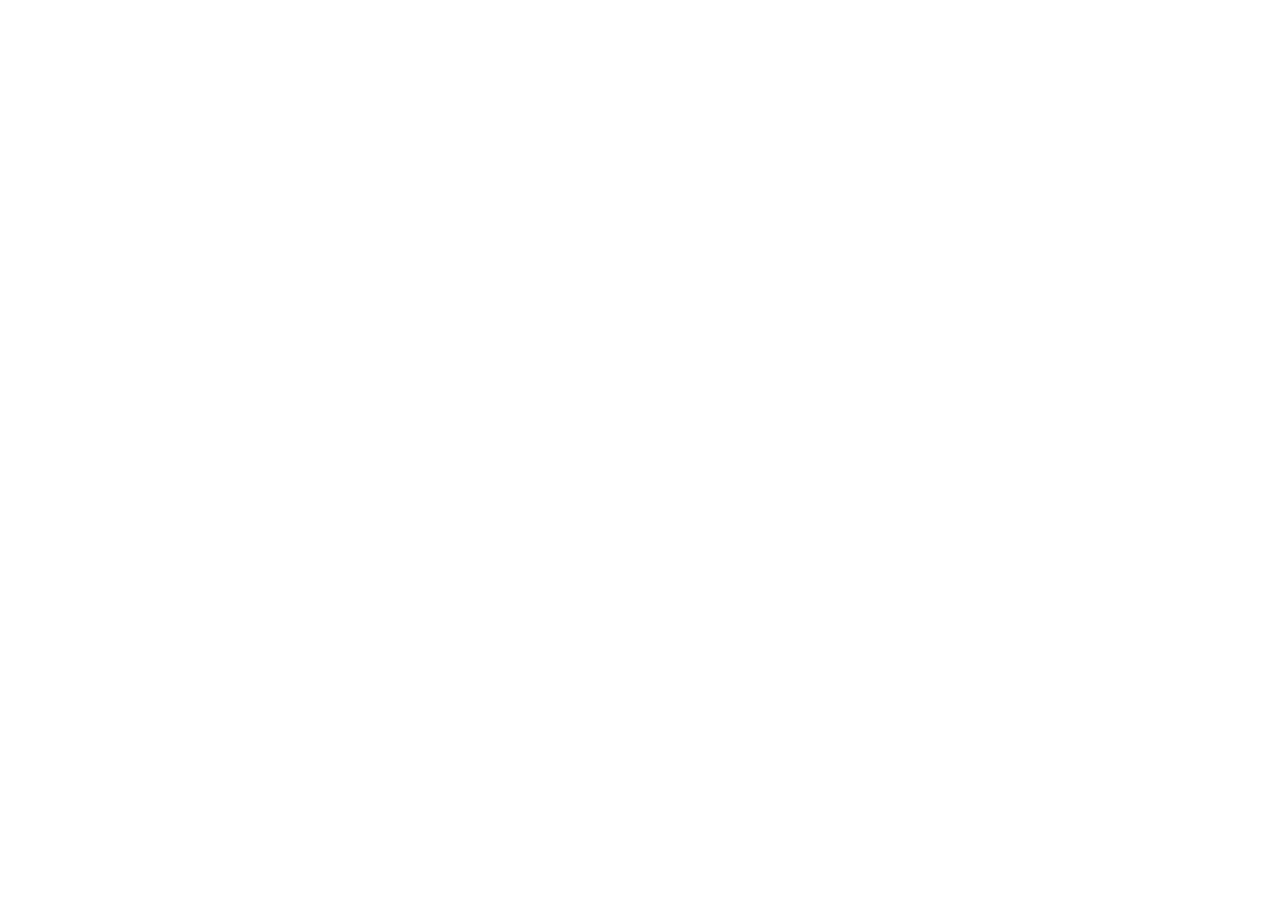
==== index.html @ 5eaa1f16 "Revert "[#13] Fuszeile" This reverts commit a46066c2221eaa2f15bc8ab29b7978e1a14abfd7." ====
<!DOCTYPE html>
<html lang="en">
<head>
    <meta charset="UTF-8">
    <meta name="viewport" content="width=device-width, initial-scale=1.0">
    <title>Startseite mit Einhorn</title>
    <link rel="stylesheet" href="styles.css">
</head>
<body>
    <div id="unicorn-container"></div>
    <script src="script.js"></script>
</body>
</html>
---- styles.css ----
#unicorn-container {
    position: absolute;
    top: 50px;
    left: -30px;
    width: 30px;
    height: 30px;
    background-color: pink; /* Fallback color */
    background-size: cover;
    animation: moveUnicorn 5s linear infinite;
    display: none; /* Initially hidden */
}

@keyframes moveUnicorn {
    from {
        left: -30px;
    }
    to {
        left: 100%;
    }
}
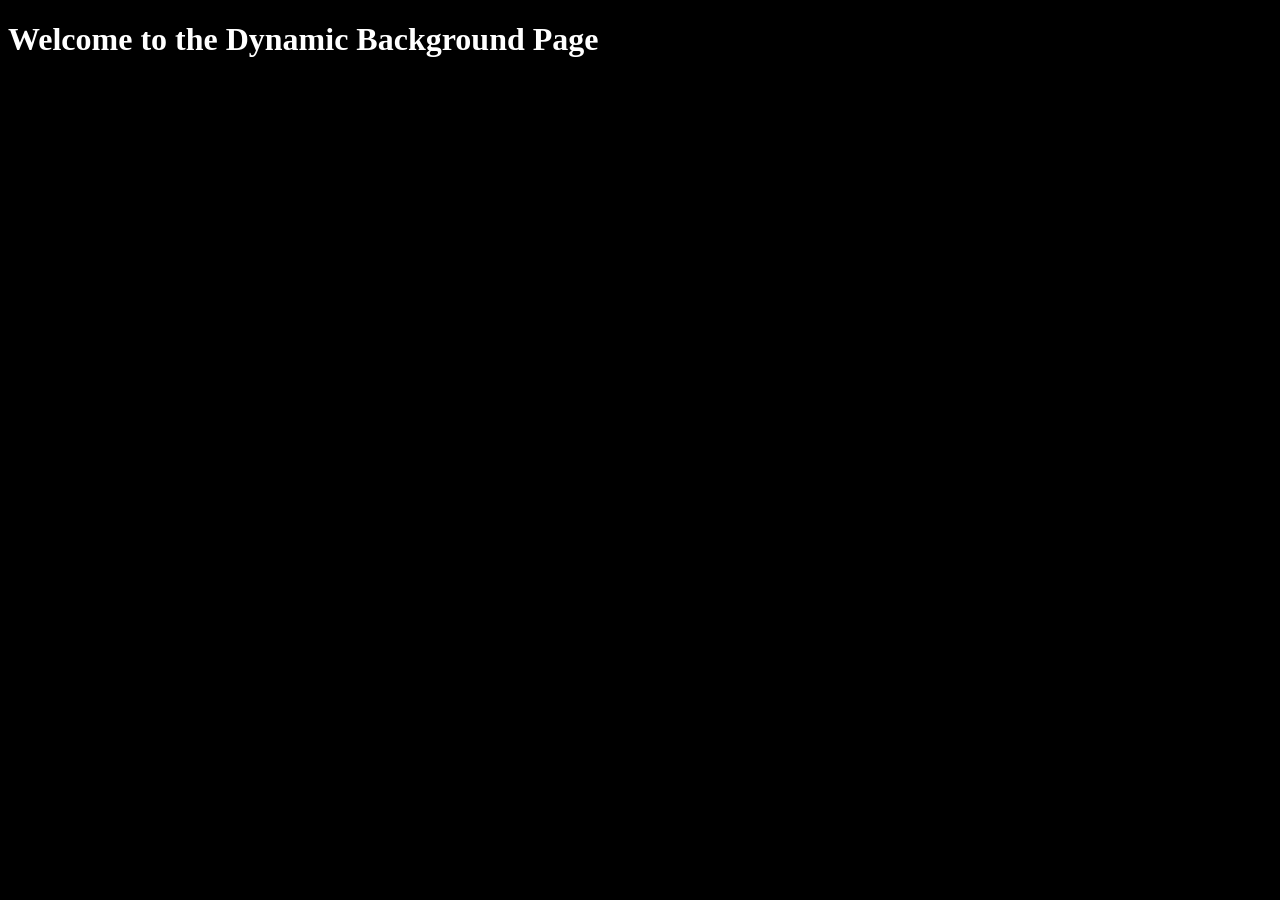
==== commit e39eb8b6: "Revert "[#11] Einhorn auf Startseite" This reverts commit 59450c65844cdeae1be033b7ed3621eb9d709ec9." ====
--- a/index.html
+++ b/index.html
@@ -3,11 +3,11 @@
 <head>
     <meta charset="UTF-8">
     <meta name="viewport" content="width=device-width, initial-scale=1.0">
-    <title>Startseite mit Einhorn</title>
+    <title>Dynamic Background</title>
     <link rel="stylesheet" href="styles.css">
 </head>
 <body>
-    <div id="unicorn-container"></div>
+    <h1>Welcome to the Dynamic Background Page</h1>
     <script src="script.js"></script>
 </body>
 </html>
--- a/styles.css
+++ b/styles.css
@@ -1,20 +1,24 @@
-#unicorn-container {
-    position: absolute;
-    top: 50px;
-    left: -30px;
-    width: 30px;
-    height: 30px;
-    background-color: pink; /* Fallback color */
-    background-size: cover;
-    animation: moveUnicorn 5s linear infinite;
-    display: none; /* Initially hidden */
+body.morning {
+    background-color: rgb(173, 216, 230);
+    color: rgb(0, 0, 0);
 }
 
-@keyframes moveUnicorn {
-    from {
-        left: -30px;
-    }
-    to {
-        left: 100%;
-    }
+body.afternoon {
+    background-color: rgb(255, 255, 255);
+    color: rgb(0, 0, 0);
+}
+
+body.evening {
+    background-color: rgb(255, 165, 0);
+    color: rgb(0, 0, 0);
+}
+
+body.night {
+    background-color: rgb(0, 0, 0);
+    color: rgb(255, 255, 255);
+}
+
+body.default {
+    background-color: rgb(255, 255, 255);
+    color: rgb(0, 0, 0);
 }
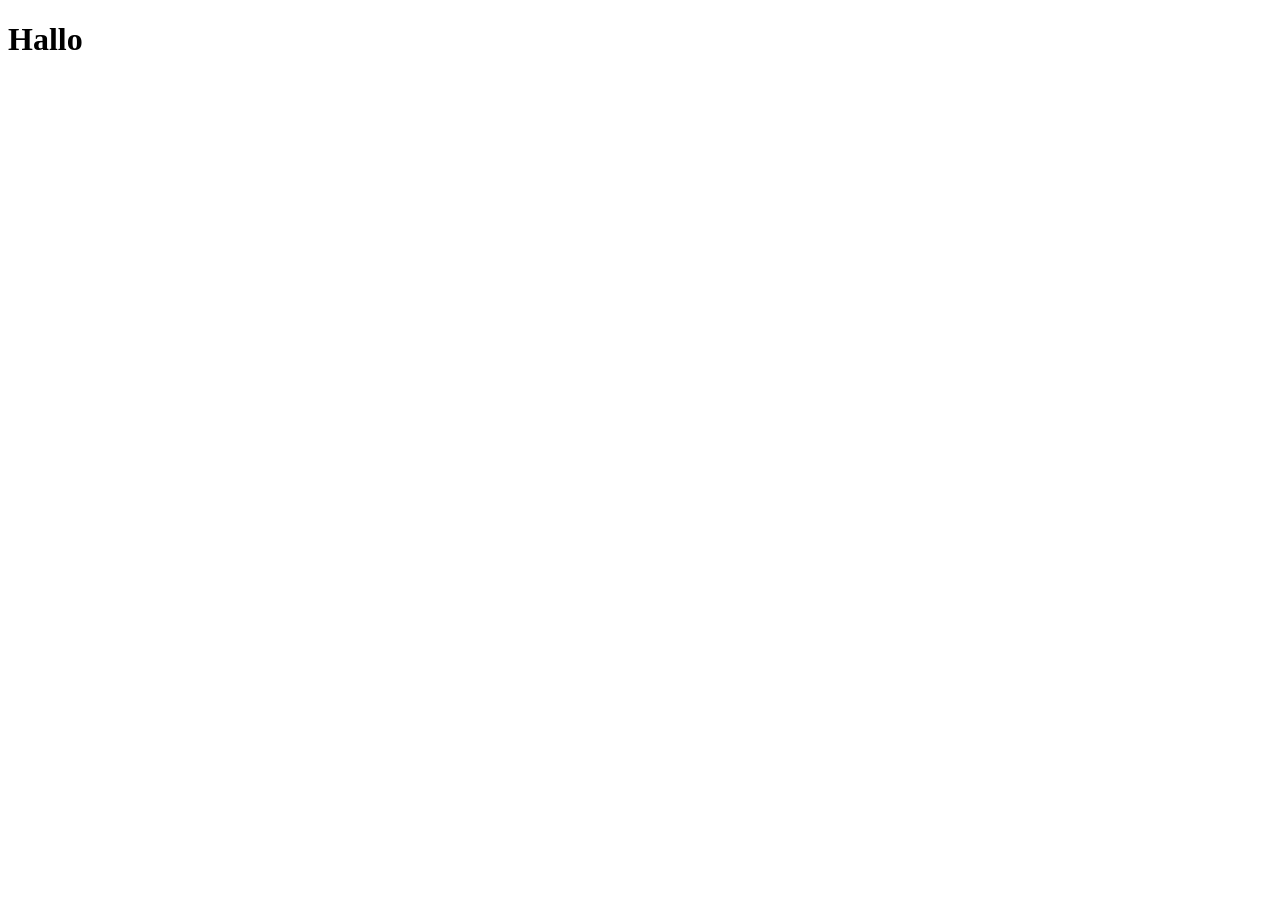
==== commit c0570360: "Revert "[#9] Backgroundcolor der Startseite abhängig von Uhrzeit" This reverts commit 9ce07efbeb927d" ====
--- a/index.html
+++ b/index.html
@@ -1,13 +1,12 @@
 <!DOCTYPE html>
-<html lang="en">
+<html lang="de">
 <head>
     <meta charset="UTF-8">
     <meta name="viewport" content="width=device-width, initial-scale=1.0">
-    <title>Dynamic Background</title>
-    <link rel="stylesheet" href="styles.css">
+    <title>Begrüßung basierend auf der Tageszeit</title>
+    <script src="scripts/timeGreeting.js" defer></script>
 </head>
 <body>
-    <h1>Welcome to the Dynamic Background Page</h1>
-    <script src="script.js"></script>
+    <h1 id="greeting">Willkommen</h1>
 </body>
 </html>
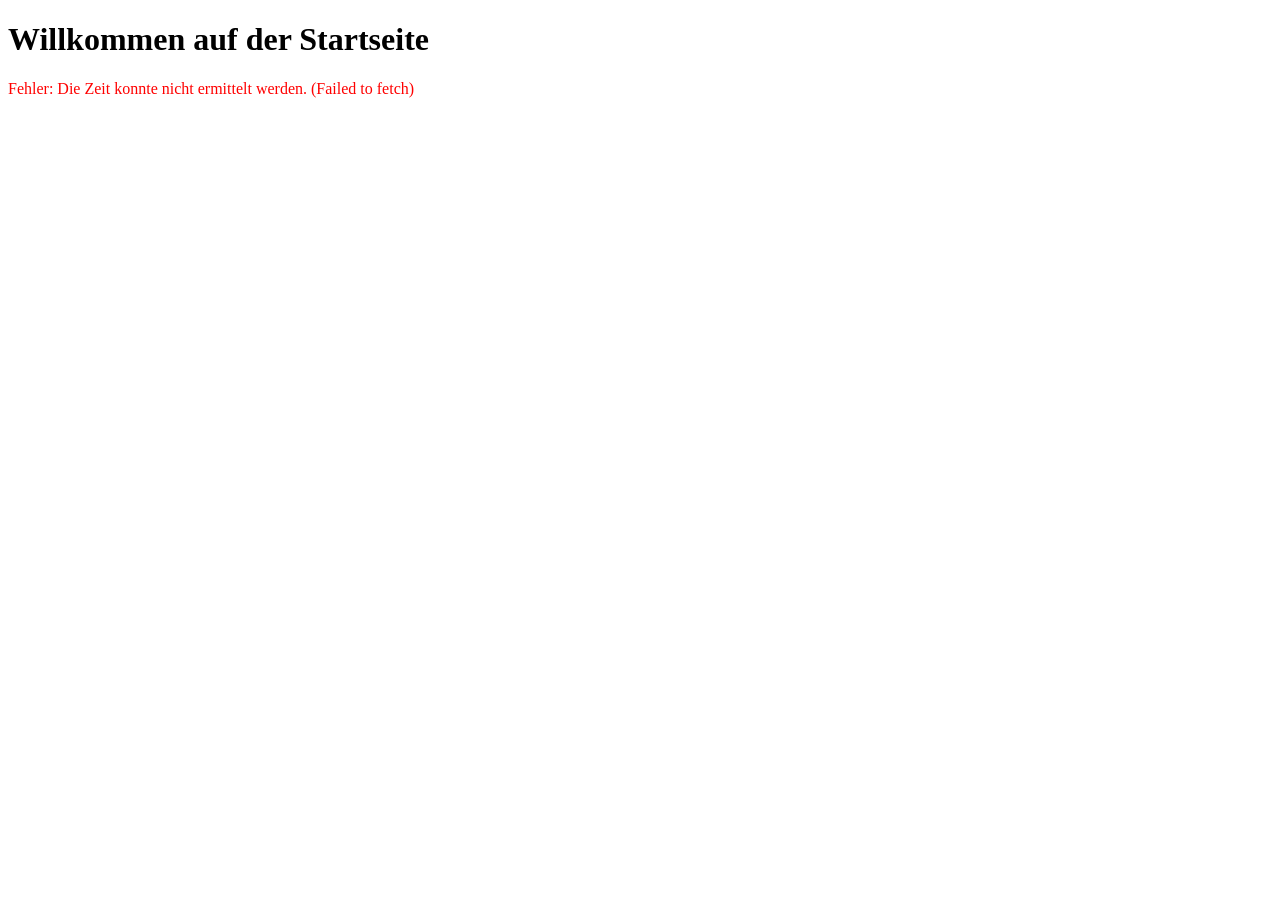
==== commit f45ab812: "Revert "[#7] Tageszeit anzeigen" This reverts commit e285eab9f1cb5e9f5225bf9286c2c5fe673f4f3b." ====
--- a/index.html
+++ b/index.html
@@ -1,12 +1,24 @@
 <!DOCTYPE html>
-<html lang="de">
+<html lang="en">
 <head>
     <meta charset="UTF-8">
     <meta name="viewport" content="width=device-width, initial-scale=1.0">
-    <title>Begrüßung basierend auf der Tageszeit</title>
-    <script src="scripts/timeGreeting.js" defer></script>
+    <title>Startseite</title>
+    <style>
+        #time {
+            font-size: 2em;
+            margin-top: 20px;
+        }
+        #error {
+            color: red;
+            margin-top: 20px;
+        }
+    </style>
 </head>
 <body>
-    <h1 id="greeting">Willkommen</h1>
+    <h1>Willkommen auf der Startseite</h1>
+    <div id="time">Lade aktuelle Uhrzeit...</div>
+    <div id="error"></div>
+    <script src="time.js"></script>
 </body>
 </html>
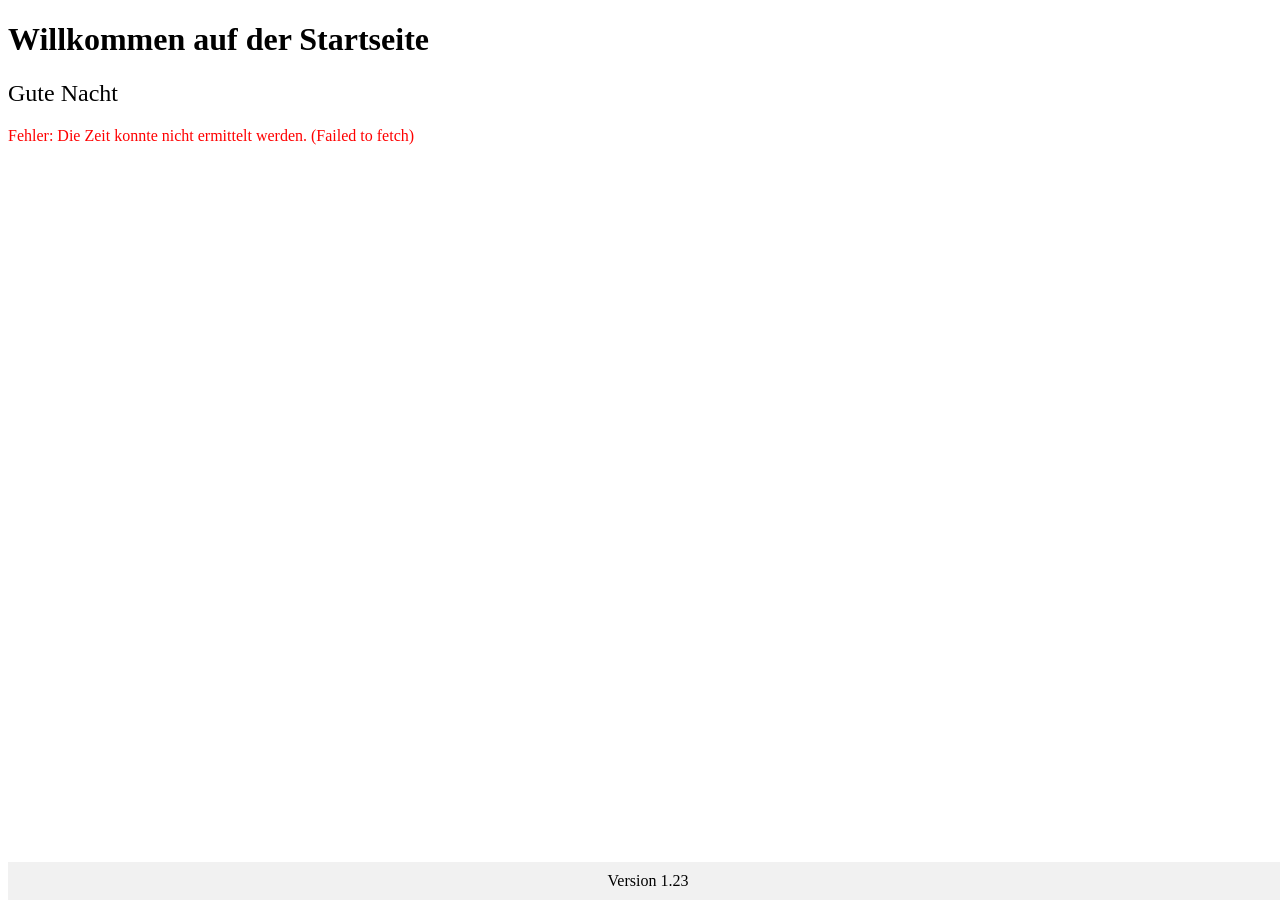
==== commit f2770631: "Implementierungs-Agent: index.html (Issue #17)" ====
--- a/index.html
+++ b/index.html
@@ -9,16 +9,32 @@
             font-size: 2em;
             margin-top: 20px;
         }
+        #greeting {
+            font-size: 1.5em;
+            margin-top: 10px;
+        }
         #error {
             color: red;
             margin-top: 20px;
+        }
+        footer {
+            font-size: 1em;
+            text-align: center;
+            position: fixed;
+            bottom: 0;
+            width: 100%;
+            background-color: #f1f1f1;
+            padding: 10px 0;
         }
     </style>
 </head>
 <body>
     <h1>Willkommen auf der Startseite</h1>
     <div id="time">Lade aktuelle Uhrzeit...</div>
+    <div id="greeting"></div>
     <div id="error"></div>
     <script src="time.js"></script>
+    <script src="script.js"></script>
+    <footer>Version 1.23</footer>
 </body>
 </html>
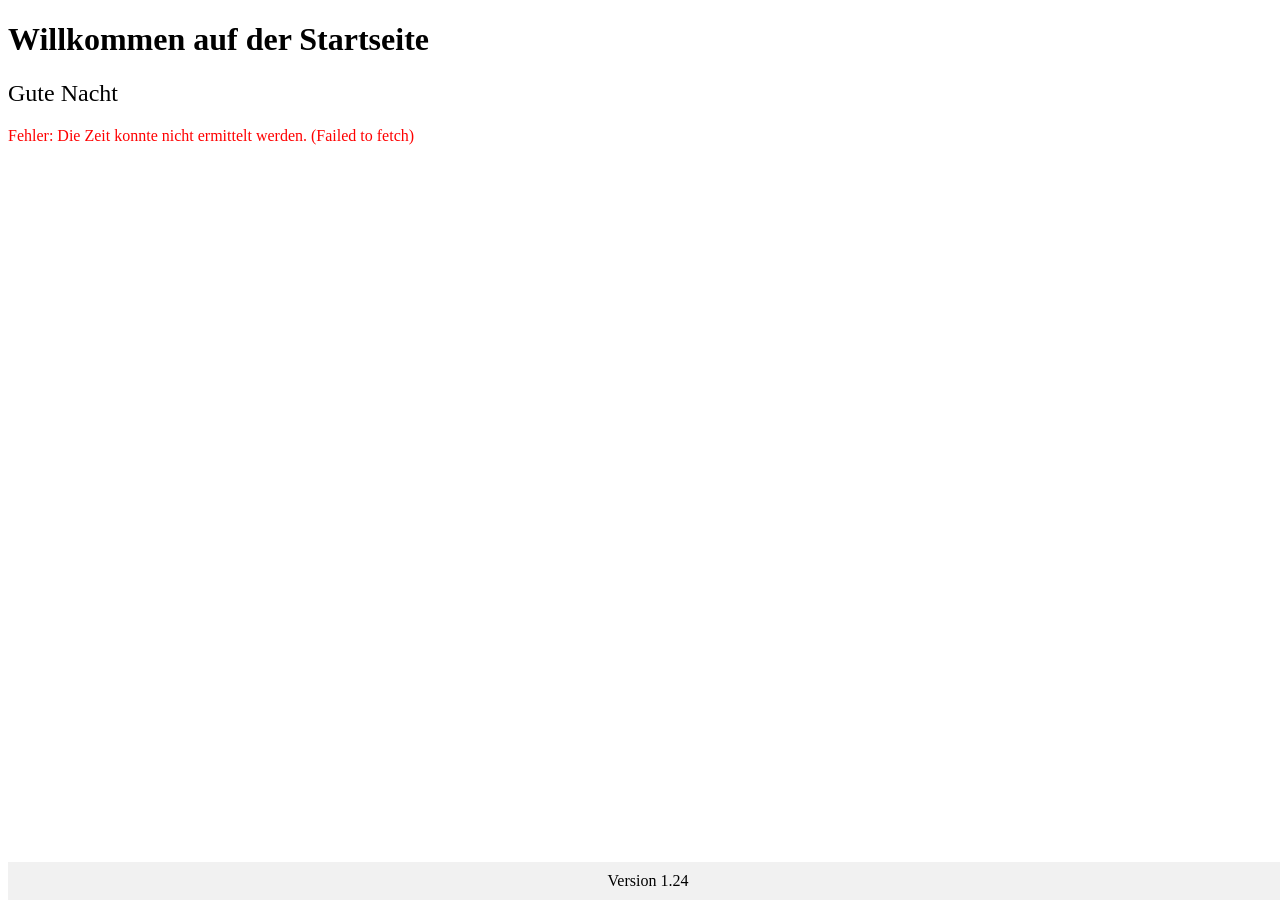
==== commit 522d28fb: "Implementierungs-Agent: index.html (Issue #19)" ====
--- a/index.html
+++ b/index.html
@@ -35,6 +35,6 @@
     <div id="error"></div>
     <script src="time.js"></script>
     <script src="script.js"></script>
-    <footer>Version 1.23</footer>
+    <footer>Version 1.24</footer>
 </body>
 </html>
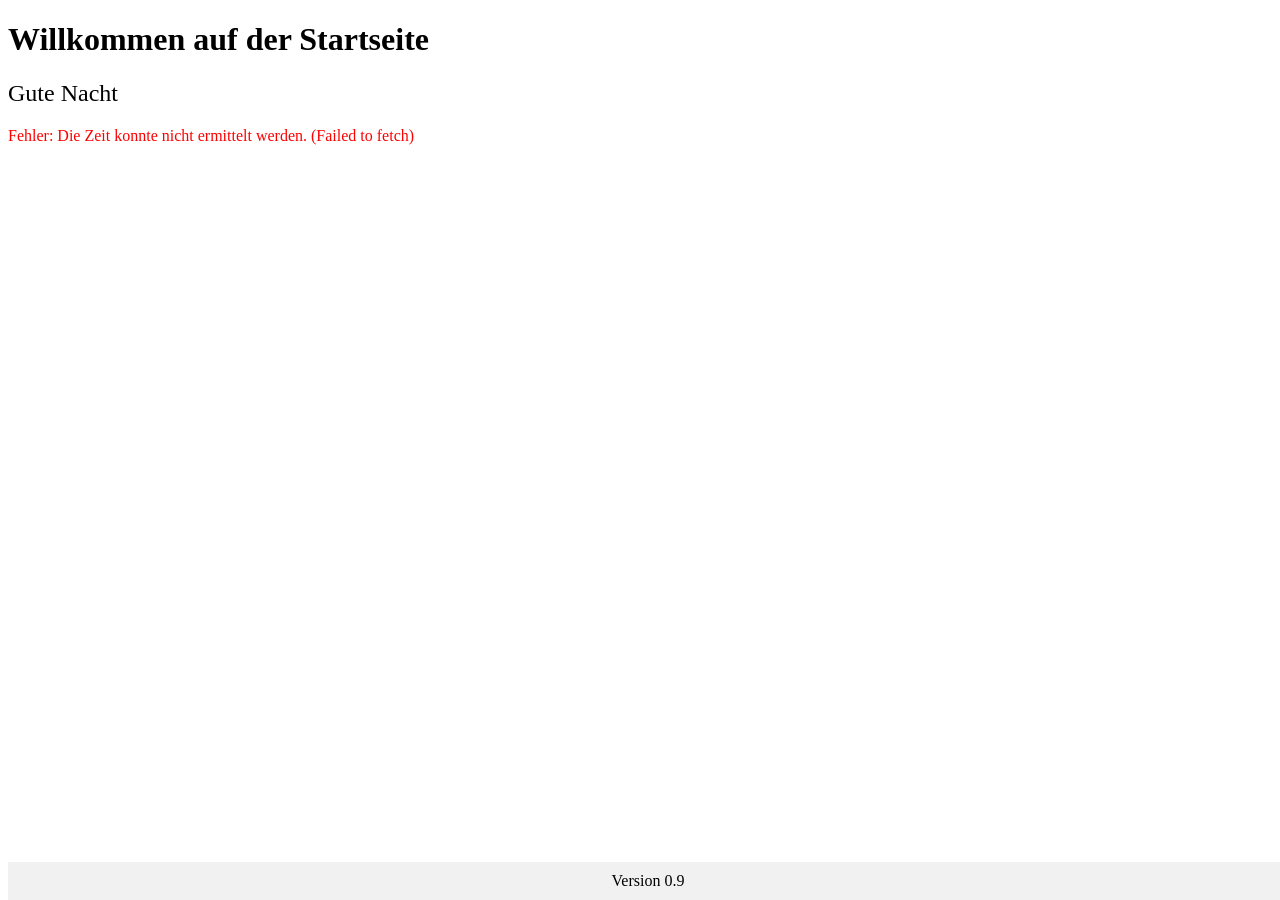
==== commit c37b5da2: "Implementierungs-Agent: index.html (Issue #21)" ====
--- a/index.html
+++ b/index.html
@@ -35,6 +35,6 @@
     <div id="error"></div>
     <script src="time.js"></script>
     <script src="script.js"></script>
-    <footer>Version 1.24</footer>
+    <footer>Version 0.9</footer>
 </body>
 </html>
